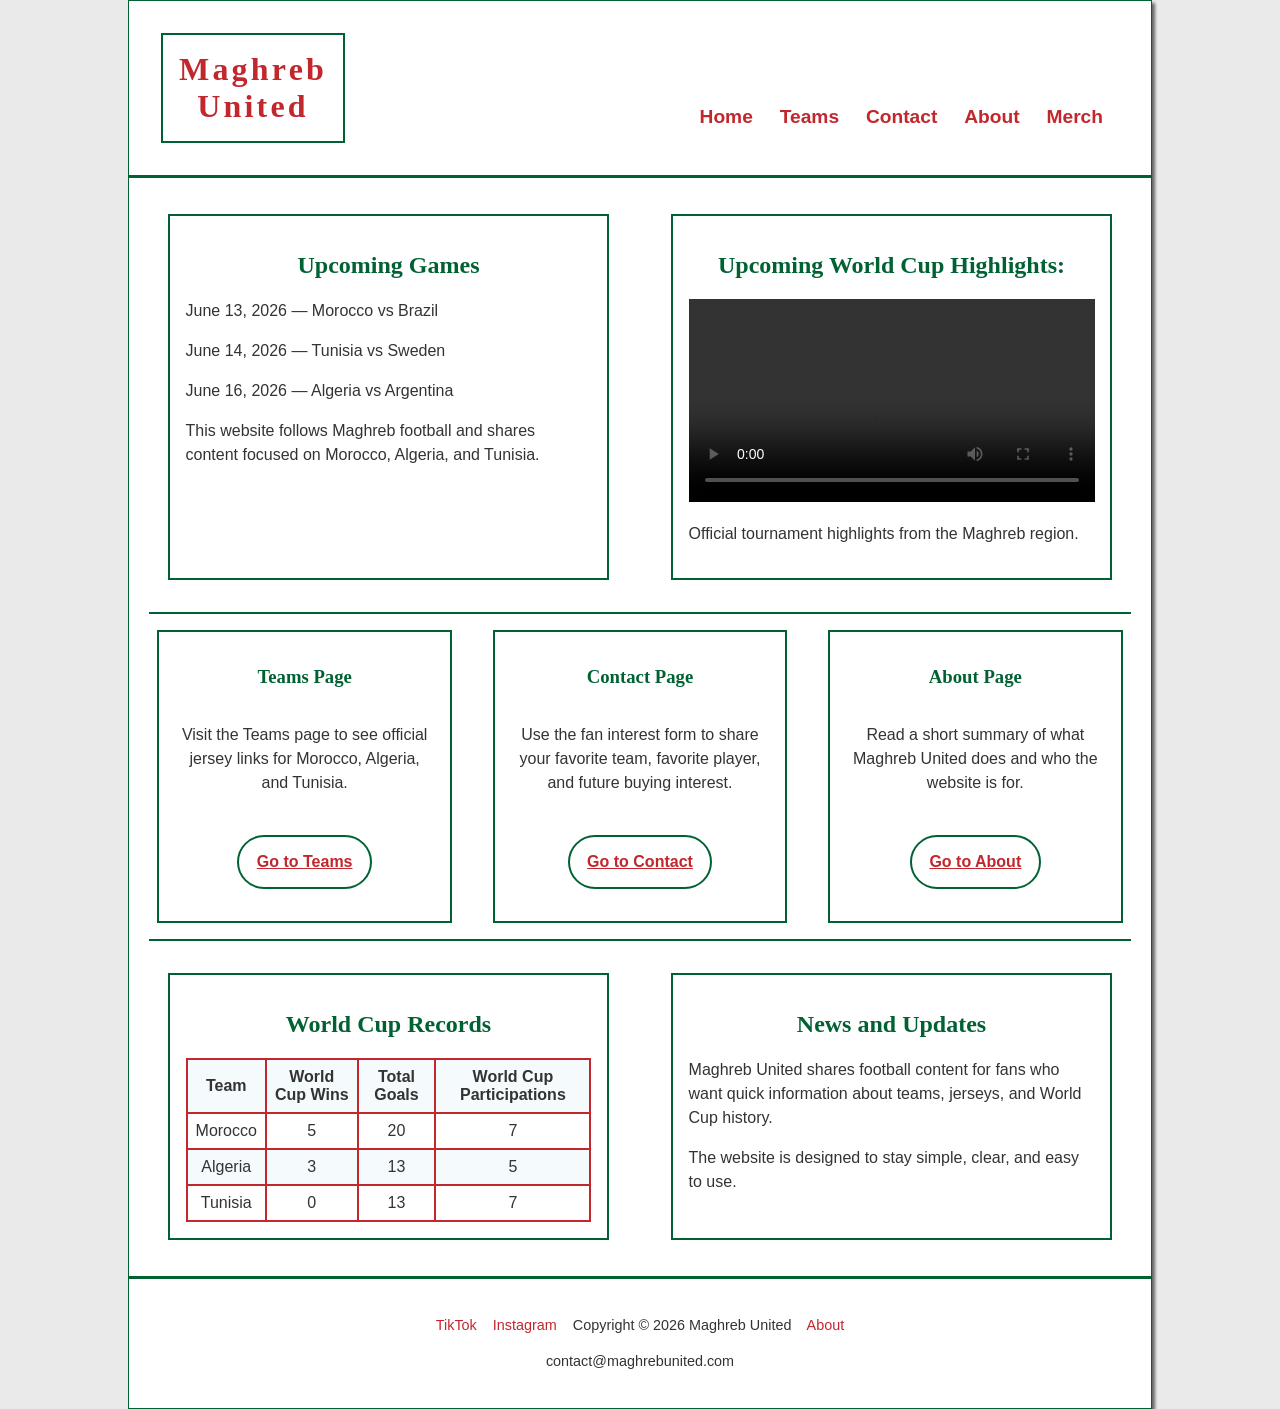
==== index.html @ ea327191 "Add files via upload" ====
<!DOCTYPE html>
<html lang="en">
<head>
  <meta charset="utf-8">
  <meta name="viewport" content="width=device-width, initial-scale=1.0">
  <title>Maghreb United | Home</title>
  <meta name="description" content="Maghreb United shares football content about Morocco, Algeria, and Tunisia, including jerseys, records, and fan updates.">
  <link rel="stylesheet" href="styles.css">
</head>
<body>
<div id="wrapper">

  <div class="top">
    <header>
      <h1><a href="index.html">Maghreb<br>United</a></h1>
    </header>

    <nav>
      <ul>
        <li><a href="index.html">Home</a></li>
        <li><a href="teams.html">Teams</a></li>
        <li><a href="contact.html">Contact</a></li>
        <li><a href="about.html">About</a></li>
        <li><a href="https://www.ebay.com/str/maghrebunited" target="_blank" rel="noopener noreferrer">Merch</a></li>
      </ul>
    </nav>
  </div>

  <main>
    <div class="flow toprow">
      <section class="schedulebox card">
        <h2>Upcoming Games</h2>
        <p>June 13, 2026 &mdash; Morocco vs Brazil</p>
        <p>June 14, 2026 &mdash; Tunisia vs Sweden</p>
        <p>June 16, 2026 &mdash; Algeria vs Argentina</p>
        <p>This website follows Maghreb football and shares content focused on Morocco, Algeria, and Tunisia.</p>
      </section>

      <section class="videobox card">
        <h2>Upcoming World Cup Highlights:</h2>
        <video width="100%" controls>
          <source src="FIFA.mp4" type="video/mp4">
          Your browser does not support the video tag.
        </video>
        <p>Official tournament highlights from the Maghreb region.</p>
      </section>
    </div>

    <div class="flow teamrow">
      <section class="jersey-card card text-only-card">
        <h3>Teams Page</h3>
        <p>Visit the Teams page to see official jersey links for Morocco, Algeria, and Tunisia.</p>
        <p><a class="team-link" href="teams.html">Go to Teams</a></p>
      </section>

      <section class="jersey-card card text-only-card">
        <h3>Contact Page</h3>
        <p>Use the fan interest form to share your favorite team, favorite player, and future buying interest.</p>
        <p><a class="team-link" href="contact.html">Go to Contact</a></p>
      </section>

      <section class="jersey-card card text-only-card">
        <h3>About Page</h3>
        <p>Read a short summary of what Maghreb United does and who the website is for.</p>
        <p><a class="team-link" href="about.html">Go to About</a></p>
      </section>
    </div>

    <div class="flow bottomrow">
      <section class="statsbox card">
        <h2>World Cup Records</h2>
        <table>
          <tr>
            <th>Team</th>
            <th>World Cup Wins</th>
            <th>Total Goals</th>
            <th>World Cup Participations</th>
          </tr>
          <tr>
            <td>Morocco</td>
            <td>5</td>
            <td>20</td>
            <td>7</td>
          </tr>
          <tr>
            <td>Algeria</td>
            <td>3</td>
            <td>13</td>
            <td>5</td>
          </tr>
          <tr>
            <td>Tunisia</td>
            <td>0</td>
            <td>13</td>
            <td>7</td>
          </tr>
        </table>
      </section>

      <section class="newsbox card">
        <h2>News and Updates</h2>
        <p>Maghreb United shares football content for fans who want quick information about teams, jerseys, and World Cup history.</p>
        <p>The website is designed to stay simple, clear, and easy to use.</p>
      </section>
    </div>
  </main>

  <footer>
    <p>
      <a href="https://www.tiktok.com/@maghrebunited" target="_blank" rel="noopener noreferrer">TikTok</a>
      &nbsp;&nbsp;
      <a href="https://www.instagram.com/maghrebunited.club" target="_blank" rel="noopener noreferrer">Instagram</a>
      &nbsp;&nbsp;
      Copyright &copy; 2026 Maghreb United
      &nbsp;&nbsp;
      <a href="about.html">About</a>
    </p>
    <p>contact@maghrebunited.com</p>
  </footer>

</div>
</body>
</html>
---- styles.css ----
* {
    box-sizing: border-box;
}

body {
    color: #333333; /* Softened text color */
    background-color: #EAEAEA;
    font-family: Arial, Helvetica, sans-serif;
    margin: 0;
}

#wrapper {
    margin: auto;
    width: 80%;
    background-color: #FFFFFF;
    border: 1px solid #006233; /* GREEN */
    box-shadow: 3px 3px 3px #666666;
}

.top {
    display: flex;
    flex-direction: row;
    justify-content: space-between;
    align-items: center;
    background-color: #FFFFFF;
}

header {
    color: #006233; /* GREEN */
    background-color: #FFFFFF;
    text-align: center;
    margin: 2em;
    border: 2px solid #006233; /* GREEN */
}

header a,
nav a,
footer a {
    text-decoration: none;
}

header a:link,
header a:visited,
nav a:link,
nav a:visited,
footer a:link,
footer a:visited {
    color: #C1272D; /* RED */
}

header a:hover,
nav a:hover,
footer a:hover,
.team-link:hover {
    color: #006233; /* GREEN */
}

nav {
    font-weight: bold;
    padding: 0;
    font-size: 120%;
    text-align: center;
    margin-top: 3em;
    margin-right: 2em;
}

nav ul {
    list-style-type: none;
    margin: 0;
    padding-left: 0;
    display: flex;
    flex-direction: row;
    flex-wrap: nowrap;
    justify-content: space-around;
    gap: 0.4em;
}

nav li {
    padding: 0.5em;
}

main {
    display: block;
    background-color: #FFFFFF;
    padding: 20px;
    overflow: auto;
    border-top: 3px solid #006233; /* GREEN */
    border-bottom: 3px solid #006233; /* GREEN */
}

.flow {
    display: flex;
    flex-direction: row;
    justify-content: space-around;
    gap: 1.5em;
}

.card,
.teamrow section,
.toprow section,
.bottomrow section {
    border: 2px solid #006233; /* GREEN */
    background-color: #FFFFFF;
    padding: 1em;
    margin: 1em 0;
}

.toprow section {
    width: 45%;
    min-height: 18em;
}

.teamrow {
    border-top: 2px solid #006233; /* GREEN */
    border-bottom: 2px solid #006233; /* GREEN */
    margin-top: 1em;
    margin-bottom: 1em;
    align-items: stretch;
}

.teamrow section {
    width: 30%;
    text-align: center;
}

.bottomrow section,
.about-layout section {
    width: 45%;
    min-height: 16em;
    height: auto;
}

.jersey-card {
    display: flex;
    flex-direction: column;
    justify-content: center;
}

.text-only-card {
    min-height: 220px;
}

.team-link {
    display: inline-block;
    margin-top: 0.5em;
    padding: 0.8em 1.1em;
    border: 2px solid #006233; /* GREEN */
    border-radius: 999px;
    font-weight: bold;
}

.team-link:link,
.team-link:visited {
    color: #C1272D; /* RED */
}

.team-link:hover {
    box-shadow: 2px 2px 0 #006233; /* GREEN */
}

.intro-section {
    margin-bottom: 1em;
}

.teams-intro {
    text-align: center;
    max-width: 900px;
    margin: 0 auto 1em auto;
    line-height: 1.6;
}

.jersey-image {
    width: 100%;
    max-width: 320px;
    height: auto;
    display: block;
    margin: 0 auto 1em auto;
}

.statsbox {
    padding-bottom: 2em;
}

.statsbox table {
    width: 100%;
}

.contact-layout {
    align-items: flex-start;
}

.info-panel,
.form-panel {
    width: 45%;
}

form {
    width: 100%;
}

label {
    display: block;
    font-weight: bold;
    margin-bottom: 0.4em;
}

input[type="text"],
input[type="email"],
select,
textarea {
    width: 100%;
    padding: 0.7em;
    border: 1px solid #666666;
    font-family: Arial, Helvetica, sans-serif;
    font-size: 1em;
}

textarea {
    resize: vertical;
}

input[type="submit"],
input[type="reset"] {
    padding: 0.75em 1.1em;
    border: 2px solid #006233; /* GREEN */
    background-color: #FFFFFF;
    color: #006233; /* GREEN */
    font-weight: bold;
    cursor: pointer;
    margin-right: 0.6em;
}

input[type="submit"]:hover,
input[type="reset"]:hover {
    color: #C1272D; /* RED */
}

.form-buttons {
    padding-top: 0.5em;
}

h1 {
    margin-bottom: 0;
    margin-top: 0;
    padding: 0.5em;
    font-family: Georgia, "Times New Roman", serif;
    letter-spacing: 0.1em;
}

h2,
h3 {
    color: #006233; /* GREEN */
    font-family: Georgia, "Times New Roman", serif;
    text-align: center;
}

p {
    font-size: 100%;
    line-height: 1.5;
}

table {
    border: 2px solid #C1272D; /* RED */
    border-collapse: collapse;
    margin: auto;
}

td,
th {
    padding: 0.5em;
    border: 2px solid #C1272D; /* RED */
}

td {
    text-align: center;
}

tr:nth-of-type(odd) {
    background-color: #F5FAFC;
}

footer {
    font-size: 90%;
    text-align: center;
    padding: 1.5em 1em;
    background-color: #FFFFFF;
}

video {
    max-width: 100%;
}

@media (max-width: 900px) {
    #wrapper {
        width: 95%;
    }

    .top,
    .flow,
    .contact-layout {
        flex-direction: column;
    }

    nav {
        margin: 0 0 1.5em 0;
    }

    nav ul {
        flex-wrap: wrap;
        justify-content: center;
    }

    .toprow section,
    .teamrow section,
    .bottomrow section,
    .info-panel,
    .form-panel,
    .about-layout section {
        width: 100%;
        height: auto;
    }
}
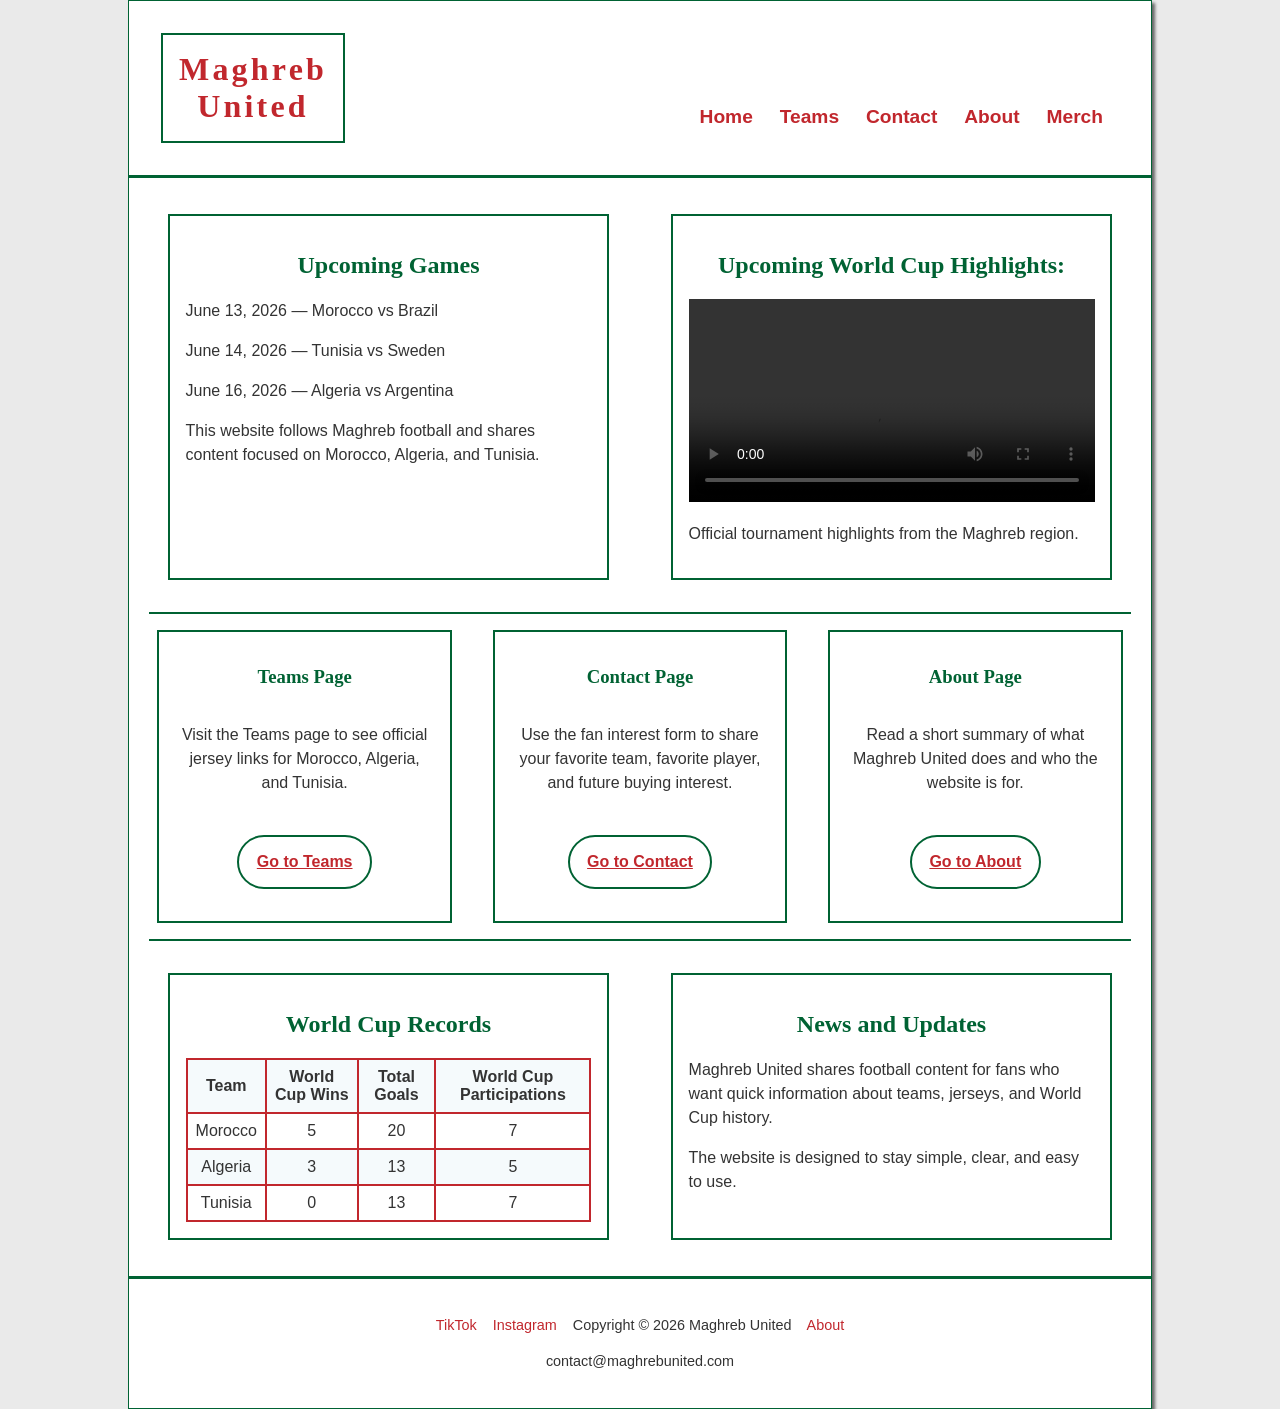
==== commit 2234f0e4: "Add files via upload" ====
--- a/index.html
+++ b/index.html
@@ -1,6 +1,16 @@
 <!DOCTYPE html>
 <html lang="en">
 <head>
+  <!-- Google tag (gtag.js) -->
+  <script async src="https://www.googletagmanager.com/gtag/js?id=G-PDQXRZ976N"></script>
+  <script>
+    window.dataLayer = window.dataLayer || [];
+    function gtag(){dataLayer.push(arguments);}
+    gtag('js', new Date());
+
+    gtag('config', 'G-PDQXRZ976N');
+  </script>
+
   <meta charset="utf-8">
   <meta name="viewport" content="width=device-width, initial-scale=1.0">
   <title>Maghreb United | Home</title>
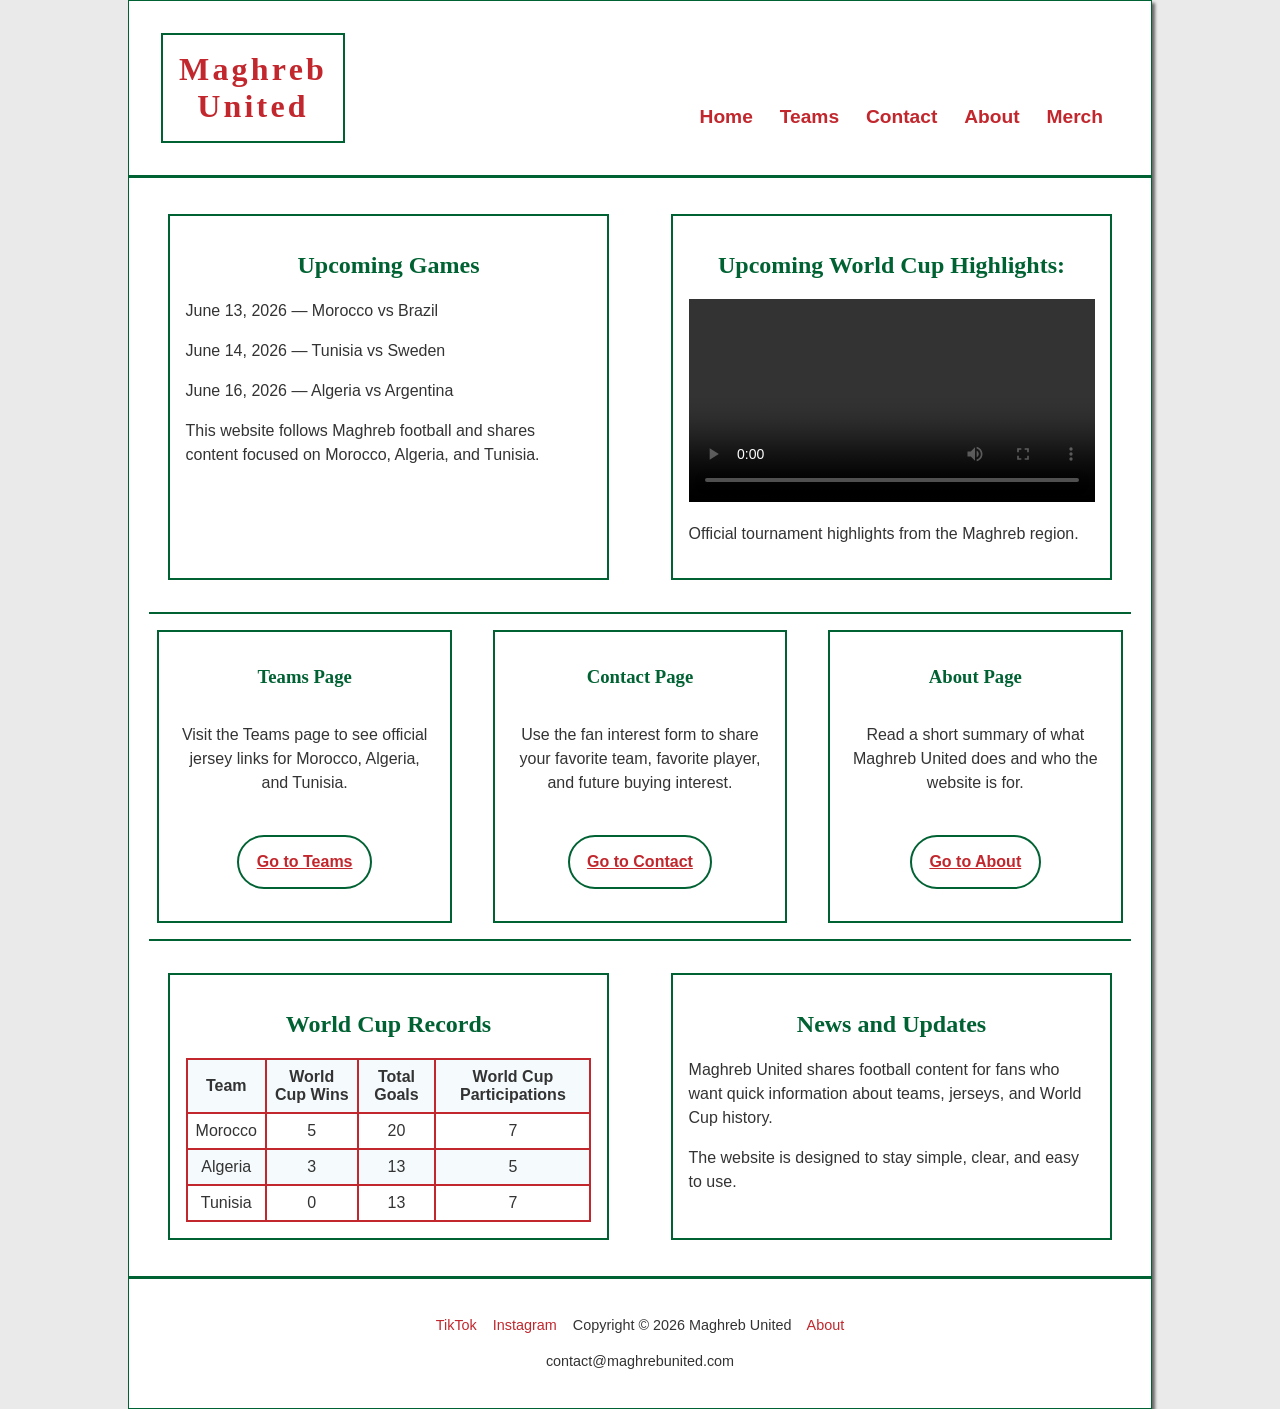
==== commit a2b76dc8: "Add files via upload" ====
--- a/index.html
+++ b/index.html
@@ -28,7 +28,7 @@
     <nav>
       <ul>
         <li><a href="index.html">Home</a></li>
-        <li><a href="teams.html">Teams</a></li>
+        <li><a href="team.html">Teams</a></li>
         <li><a href="contact.html">Contact</a></li>
         <li><a href="about.html">About</a></li>
         <li><a href="https://www.ebay.com/str/maghrebunited" target="_blank" rel="noopener noreferrer">Merch</a></li>
@@ -60,7 +60,7 @@
       <section class="jersey-card card text-only-card">
         <h3>Teams Page</h3>
         <p>Visit the Teams page to see official jersey links for Morocco, Algeria, and Tunisia.</p>
-        <p><a class="team-link" href="teams.html">Go to Teams</a></p>
+        <p><a class="team-link" href="team.html">Go to Teams</a></p>
       </section>
 
       <section class="jersey-card card text-only-card">
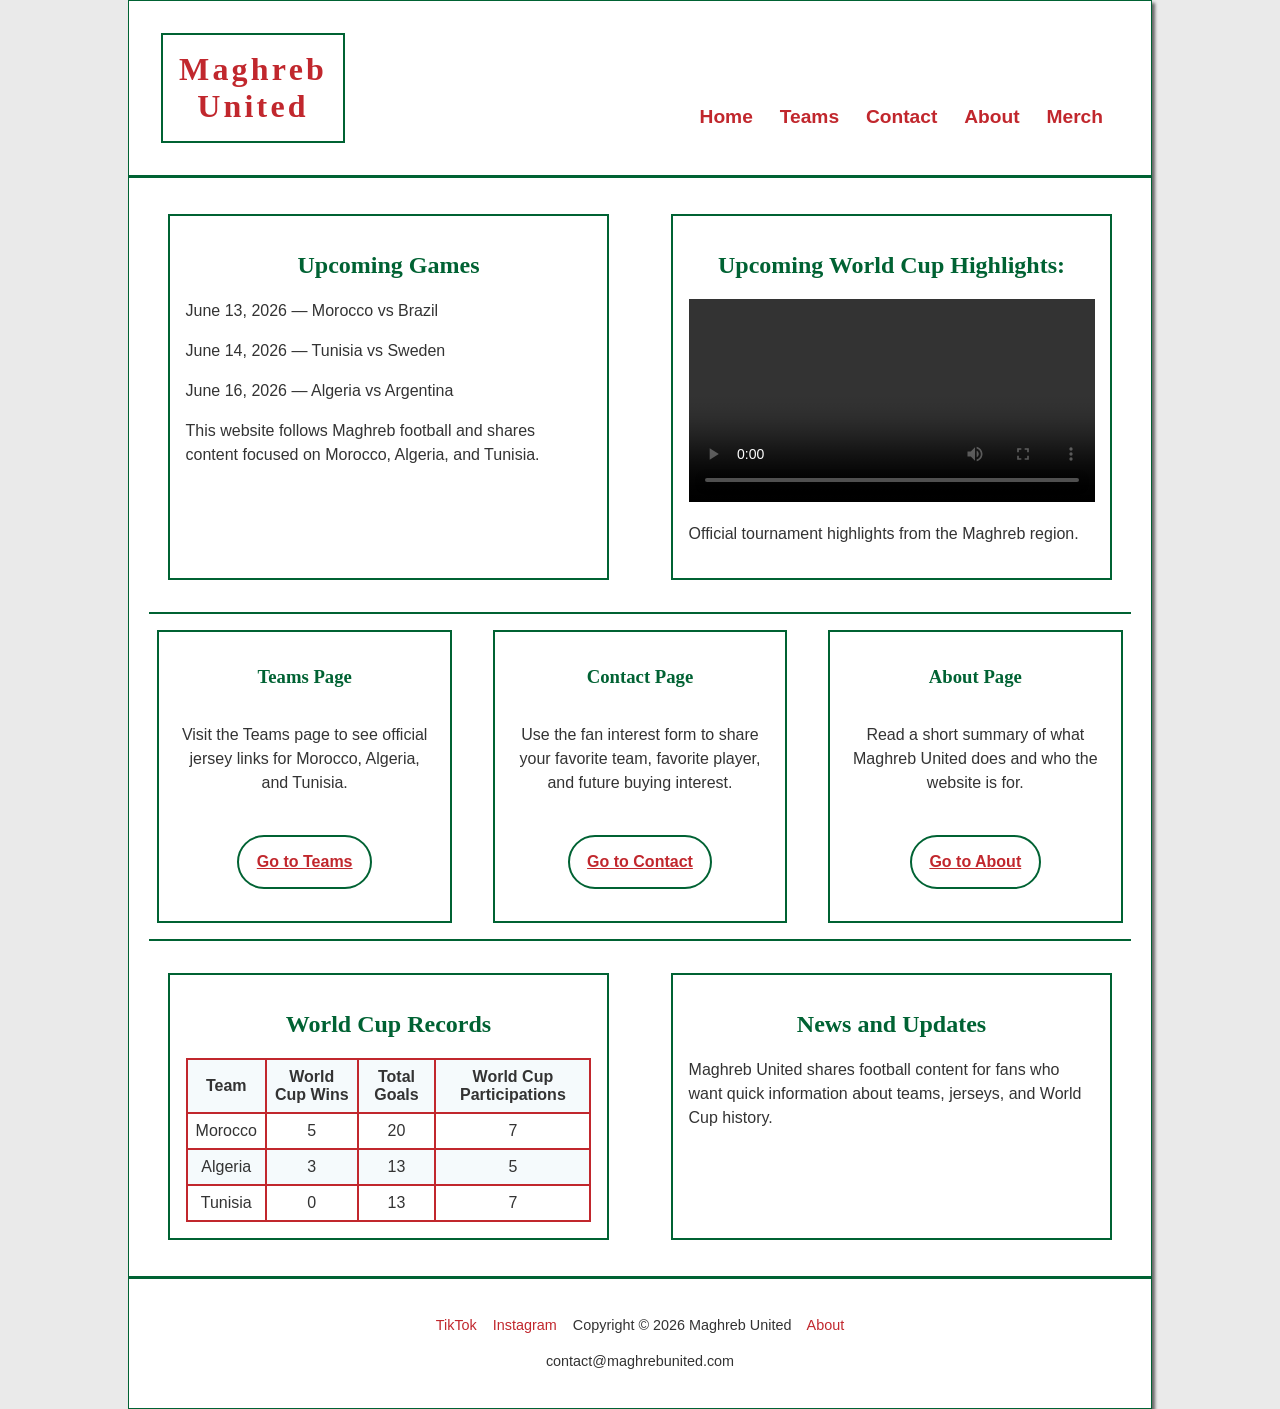
==== commit b158df8e: "index.html" ====
--- a/index.html
+++ b/index.html
@@ -7,7 +7,6 @@
     window.dataLayer = window.dataLayer || [];
     function gtag(){dataLayer.push(arguments);}
     gtag('js', new Date());
-
     gtag('config', 'G-PDQXRZ976N');
   </script>
 
@@ -28,7 +27,7 @@
     <nav>
       <ul>
         <li><a href="index.html">Home</a></li>
-        <li><a href="team.html">Teams</a></li>
+        <li><a href="teams.html">Teams</a></li> <!-- Fixed plural link -->
         <li><a href="contact.html">Contact</a></li>
         <li><a href="about.html">About</a></li>
         <li><a href="https://www.ebay.com/str/maghrebunited" target="_blank" rel="noopener noreferrer">Merch</a></li>
@@ -60,7 +59,7 @@
       <section class="jersey-card card text-only-card">
         <h3>Teams Page</h3>
         <p>Visit the Teams page to see official jersey links for Morocco, Algeria, and Tunisia.</p>
-        <p><a class="team-link" href="team.html">Go to Teams</a></p>
+        <p><a class="team-link" href="teams.html">Go to Teams</a></p> <!-- Fixed plural link -->
       </section>
 
       <section class="jersey-card card text-only-card">
@@ -110,7 +109,6 @@
       <section class="newsbox card">
         <h2>News and Updates</h2>
         <p>Maghreb United shares football content for fans who want quick information about teams, jerseys, and World Cup history.</p>
-        <p>The website is designed to stay simple, clear, and easy to use.</p>
       </section>
     </div>
   </main>
@@ -130,4 +128,4 @@
 
 </div>
 </body>
-</html>+</html>
